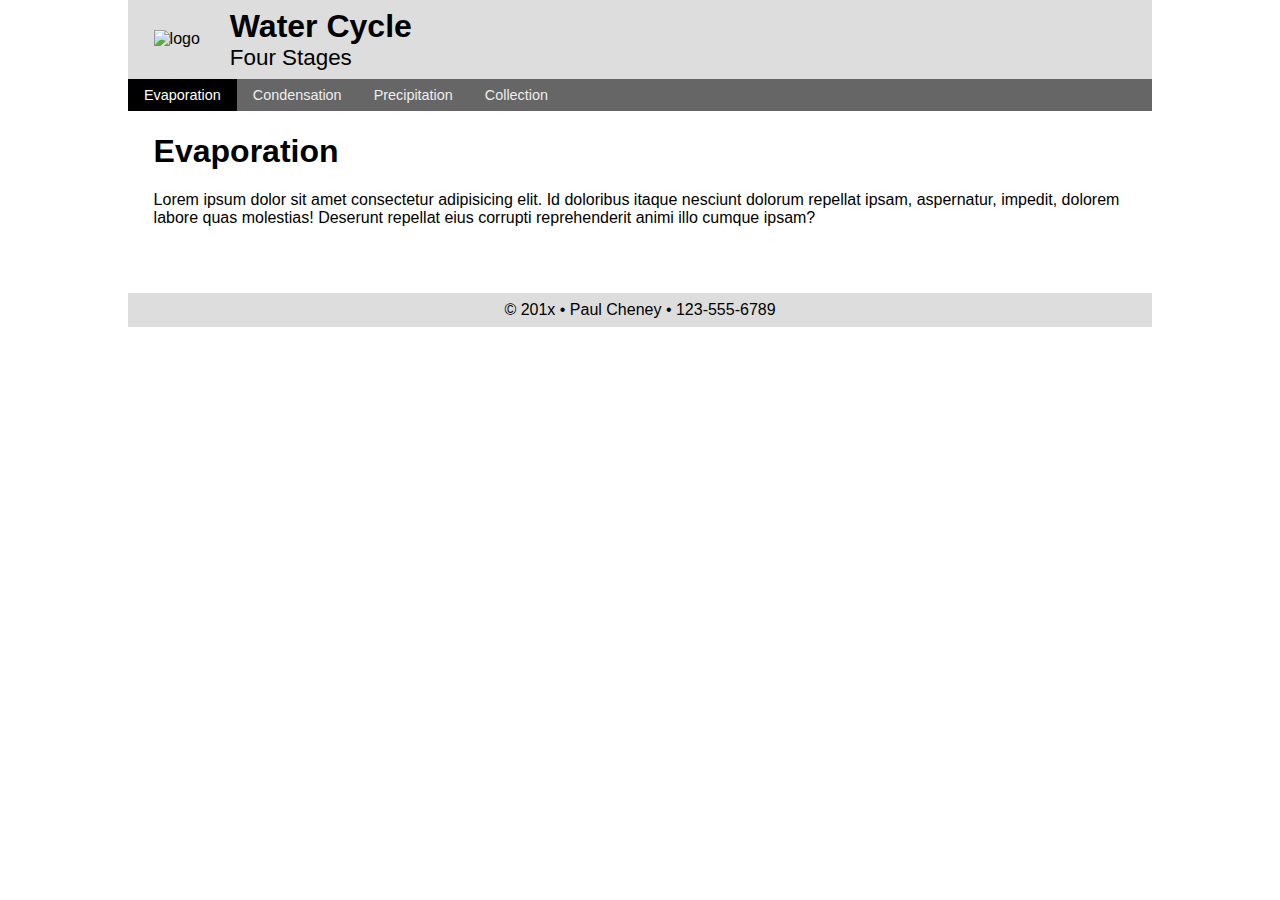
==== water_cycle/index.html @ aecf9868 "Water Project added" ====
<!doctype html>
<html lang="en">

<head>
    <meta charset="utf-8">
    <meta name="description" content="Fill Me In">
    <meta name="author" content="John Doe">

    <!-- This start file was build by Paul Cheney  -->
    <title>Evaporation: Water Cycle</title>

    <!-- TELLS PHONES NOT TO LIE ABOUT THEIR WIDTH & stops the font from enlarging when a phone is turned sideways-->
    <meta name="viewport" content="width=device-width, initial-scale=1, maximum-scale=1">




    <!-- STYLE SHEETS -->
    <link href="css/normalize.css" rel="stylesheet">
    <!-- phone-default -->
    <link href="css/small.css" rel="stylesheet">
    <!-- enhance-tablet -->
    <link href="css/medium.css" rel="stylesheet">
    <!-- enhance-desktop -->
    <link href="css/large.css" rel="stylesheet">



</head>

<body>
    <!-- HEADER HERE -->
    <header>
        <img src="/images/logo.png" alt="logo">
        <div class="slogan-wrapper">
            <h1>Water Cycle</h1>
            <h2>Four Stages</h2>
        </div>
    </header>


    <!-- NAVIGATION HERE -->
    <nav class="clearfix">
        <ul>
            <li class="active"><a href="index.html">Evaporation</a></li>
            <li><a href="condensation.html">Condensation</a></li>
            <li><a href="precipitation.html">Precipitation</a></li>
            <li><a href="collection.html">Collection</a></li>
        </ul>
    </nav>


    <!-- CONTENT HERE -->
    <main>
        <h1>Evaporation</h1>
        <p>Lorem ipsum dolor sit amet consectetur adipisicing elit. Id doloribus itaque nesciunt dolorum repellat ipsam,
            aspernatur, impedit, dolorem labore quas molestias! Deserunt repellat eius corrupti reprehenderit animi illo
            cumque ipsam?</p>
    </main>

    <!-- FOOTER HERE -->
    <footer>
        &copy; 201x &bull; Paul Cheney &bull; 123-555-6789
    </footer>

</body>

</html>
---- water_cycle/css/small.css ----
/* Prevent adjustments of font size after orientation changes in IE on Windows Phone and in iOS.  */
html {-webkit-text-size-adjust: 100%; -ms-text-size-adjust: 100%;}

/*----------- apply a natural box layout model to all elements --------------*/
* { -moz-box-sizing: border-box; -webkit-box-sizing: border-box; box-sizing: border-box; }


/*----------- BODY --------------*/
body {
    font-size: 16px;
    font-family: Verdana, sans-serif;
}


/*----------- HEADER --------------*/
header {
    padding: .5rem 2%;
    background-color: #ddd;
    display: flex;
    align-items: center;
}

header img {
    margin-right: 10px;
    width: 50px;
}

header div.slogan-wrapper {
    flex-grow: 1;
}

header h1 {margin: 0; font-size: 1.3rem;}
header h2 {margin: 0; font-weight: normal; font-size: 1rem;}

/*----------- NAVIGATION --------------*/
nav {
    background-color: #666;
}
nav ul {
    display: flex;
    flex-direction: column;
    list-style-type: none;
    padding: 0;
    margin: 0;
}

nav ul li a {
    display: block;
    color: #eee;
    padding: .5rem 0;
    text-decoration: none;
    font-size: .9rem;
    text-align: center;
}


nav ul li a:hover {
    background-color: #aaa;
    color: #333;
}
nav ul li.active a {
    background-color: #000;
    color: #fff;
}
/*----------- MAIN --------------*/
main {
    padding: 0 2%;
    min-height: 10rem;
}


/*----------- FOOTER --------------*/
footer {
    background-color: #ddd;
    padding: .5rem 2%;
    text-align: center;
}



/*----- Clearfix: Force an Element not to collapse -----*/
.clearfix:after {
  content: "";
  display: table;
  clear: both;
}
---- water_cycle/css/medium.css ----
/* 35em is also 560px (if basefont is 16px) */
@media only screen and (min-width: 35rem) {


/*----------- BODY --------------*/



/*----------- HEADER --------------*/

header img {
    width: auto;
    margin-right: 30px;
}

header h1, header h2 {
    /* text-align: center; */
}

header h1 {
    font-size: 2rem;
}

header h2 {
    font-size: 1.4rem;
}

/*----------- NAVIGATION --------------*/
    nav ul {
        flex-direction: row;
    }
    

    nav ul li a{padding: .5rem 1rem;}


/*----------- MAIN --------------*/



/*----------- FOOTER --------------*/
    
} /* end of media query */
---- water_cycle/css/large.css ----
/* 64em is also 1028px (if basefont is 16px) */
@media only screen and (min-width: 64rem) {

    header, nav, main, footer {
        max-width: 64rem;
        margin:auto;
    }

/*----------- BODY --------------*/



/*----------- HEADER --------------*/



/*----------- NAVIGATION --------------*/



/*----------- MAIN --------------*/



/*----------- FOOTER --------------*/
    
} /* end of media query */
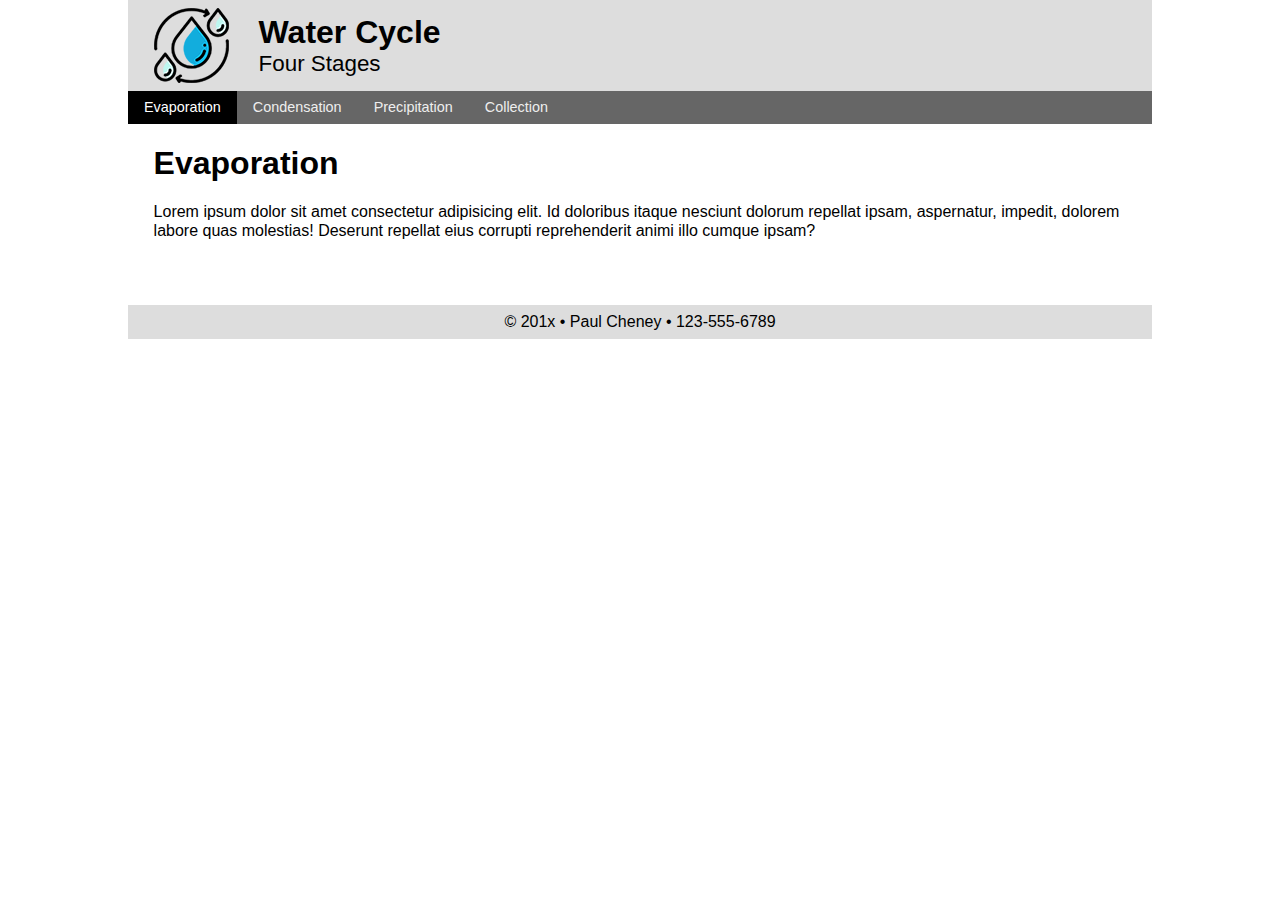
==== commit e8463e44: "Updated img" ====
--- a/water_cycle/index.html
+++ b/water_cycle/index.html
@@ -31,7 +31,7 @@
 <body>
     <!-- HEADER HERE -->
     <header>
-        <img src="/images/logo.png" alt="logo">
+        <img src="images/logo.png" alt="logo">
         <div class="slogan-wrapper">
             <h1>Water Cycle</h1>
             <h2>Four Stages</h2>
